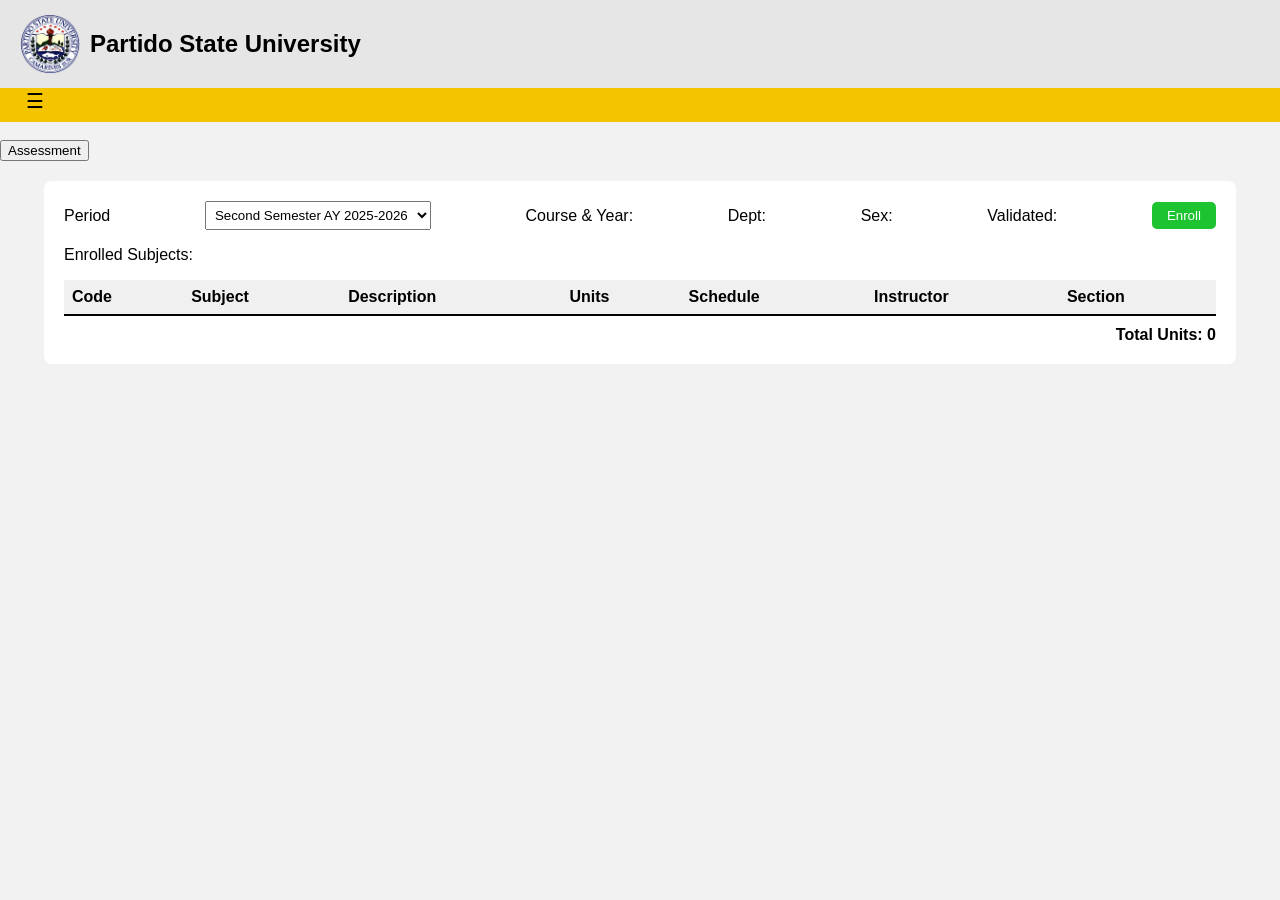
==== frontend/index.html @ 77a4a790 "Add files via upload" ====
<!DOCTYPE html>
<html lang="en">
<head>
<meta charset="UTF-8">
<title>Assessment</title>
<link rel="stylesheet" href="style.css">
</head>
<body>

<!-- HEADER -->
<div class="topbar">
  <div class="logo-title">
    <img src="logo.png">
    <h2>Partido State University</h2>
  </div>
</div>

<div class="yellow-bar">
  <button class="menu-btn" onclick="toggleMenu()">☰</button>

 

  <div class="tabs"></div>
</div>
  <button onclick="showTab('assessment')">Assessment</button>     
<!-- CONTENT -->
<div id="assessment" class="tab-content">
<div class="container">

  
  <!-- FILTERS -->
  <div class="filters">
    <label>Period</label>
    <select id="period">
      <option>Second Semester AY 2025-2026</option>
    </select>

    <span>Course & Year: <b id="courseYear"></b></span>
    <span>Dept: <b id="department"></b></span>
    <span>Sex: <b id="sex"></b></span>
    <span>Validated: <b id="validated"></b></span>

    <button id="actionBtn" class="enroll-btn" onclick="handleEnroll()">Enroll</button>
  </div>

  <p id="enrollMessage" class="enroll-message"></p>

  <p class="subtitle">Enrolled Subjects:</p>

 <!-- TABLE -->
<table>
  <thead>
    <tr>
      <th>Code</th>
      <th>Subject</th>
      <th>Description</th>
      <th>Units</th>
      <th>Schedule</th>
      <th>Instructor</th>
      <th>Section</th>
    </tr>
  </thead>

  <tbody id="scheduleTable"></tbody>
</table>

<!-- TOTAL UNITS (CORRECT POSITION) -->
<div style="text-align:right; margin-top:10px; font-weight:bold;">
  Total Units: <span id="totalUnits">0</span>
</div>


<div id="modalOverlay" class="overlay hidden">
  <div class="modal">
    <p class="modal-text"> <b>Enrolled Successfully!</b> <br> You may now proceed to the COE page.</p>

    <div class="modal-buttons">
      <button class="back-btn" onclick="goBack()">Back</button>
      <button class="done-btn" onclick="confirmEnroll()">Done</button>
    </div>
  </div>
</div>

<script src="script.js"></script>

</body>
</html>
---- frontend/style.css ----
body {
  font-family: Arial, sans-serif;
  margin: 0;
  background: #f2f2f2;

  padding-top: 140px; /* 👈 FIX OVERLAP */
}
/* =========================
   TOP BAR (FIXED)
========================= */
.topbar {
  background: #e6e6e6;
  padding: 10px 20px;

  position: fixed;
  top: 0;
  left: 0;
  width: 100%;

  z-index: 2000;
}

.logo-title {
  display: flex;
  align-items: center;
  gap: 10px;
}

.logo-title img {
  width: 60px;
}

/* =========================
   YELLOW BAR (FIXED UNDER TOPBAR)
========================= */
.yellow-bar {
  background: #f4c400;
  padding: 8px 20px;

  position: fixed;
  top: 80px; /* 👈 adjust depending on topbar height */
  left: 0;
  width: 100%;

  z-index: 1999;
  display: flex;
  align-items: center;
  gap: 10px;
}

.menu-btn {
  background: none;
  border: none;
  font-size: 20px;
  cursor: pointer;
}

/* =========================
   MAIN CONTENT CONTAINER
========================= */
.container {
  width: 90%;
  margin: 20px auto;
  background: white;
  padding: 20px;
  border-radius: 8px;
}

/* =========================
   FILTER SECTION (FIXED LAYOUT)
========================= */
.filters {
  display: flex;
  flex-wrap: wrap;
  gap: 15px;
  align-items: center;
  justify-content: space-between;
  margin-bottom: 15px;
}

/* dropdown */
select {
  padding: 5px;
}

/* =========================
   ENROLL BUTTON
========================= */
.enroll-btn {
  background: #1dc331;
  color: white;
  padding: 6px 15px;
  border: none;
  cursor: pointer;
  border-radius: 5px;
}

.enroll-btn:hover {
  opacity: 0.85;
}

/* =========================
   ENROLL MESSAGE
========================= */
.enroll-message {
  color: blue;
  font-weight: bold;
  font-size: 18px;
  text-align: center;
  margin: 10px 0;
}

/* =========================
   TABLE (CLEAN ALIGNMENT)
========================= */
ttable {
  width: 100%;
  border-collapse: collapse;
  font-size: 14px;
  margin-top: 10px;
  text-align: left; /* 👈 KEY FIX */
}

th, td {
  border-bottom: 1px solid #ccc;
  padding: 8px;
  text-align: left; /* 👈 KEY FIX */
}

th {
  background: #f0f0f0;
  border-bottom: 2px solid #000;
}

/* =========================
   MODAL OVERLAY (CENTER FIX)
========================= */
.overlay {
  position: fixed;
  top: 0;
  left: 0;
  width: 100%;
  height: 100%;
  background: rgba(0,0,0,0.3);

  display: flex;
  justify-content: center;
  align-items: center;
}

/* hidden state */
.hidden {
  display: none;
}

/* modal box */
.modal {
  background: #e6e6e6;
  padding: 25px 40px;
  border-radius: 12px;
  text-align: center;
  box-shadow: 0 5px 15px rgba(0,0,0,0.3);
}

/* modal text */
.modal-text {
  font-size: 18px;
  margin-bottom: 20px;
}

/* modal buttons */
.modal-buttons {
  display: flex;
  justify-content: center;
  gap: 20px;
}

.back-btn {
  background: #d22c2c;
  color: white;
  border: none;
  padding: 8px 25px;
  border-radius: 6px;
  cursor: pointer;
}

.done-btn {
  background: #1dc331;
  color: white;
  border: none;
  padding: 8px 25px;
  border-radius: 6px;
  cursor: pointer;
}
table {
  width: 100%;
  border-collapse: collapse;
  margin-top: 10px;
}

.container {
  overflow-x: auto;
}
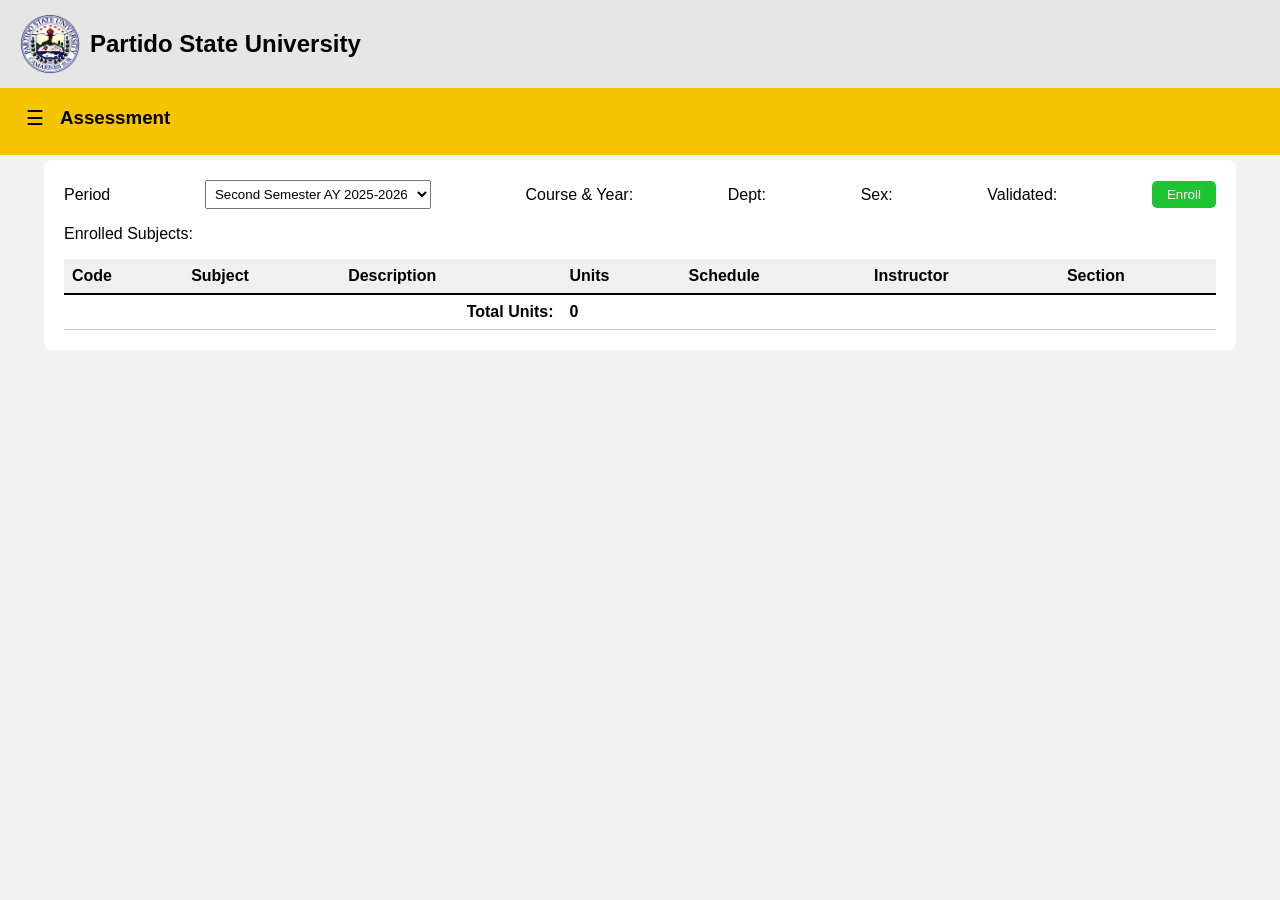
==== commit 624e169a: "Update index.html" ====
--- a/frontend/index.html
+++ b/frontend/index.html
@@ -18,12 +18,12 @@
 
 <div class="yellow-bar">
   <button class="menu-btn" onclick="toggleMenu()">☰</button>
-
+  <h3>Assessment</h3>
  
 
   <div class="tabs"></div>
 </div>
-  <button onclick="showTab('assessment')">Assessment</button>     
+   
 <!-- CONTENT -->
 <div id="assessment" class="tab-content">
 <div class="container">
@@ -48,7 +48,6 @@
 
   <p class="subtitle">Enrolled Subjects:</p>
 
- <!-- TABLE -->
 <table>
   <thead>
     <tr>
@@ -63,13 +62,22 @@
   </thead>
 
   <tbody id="scheduleTable"></tbody>
+
+  <!-- 👇 THIS IS THE FIX -->
+  <tfoot>
+    <tr>
+      <td colspan="3" style="text-align:right; font-weight:bold;">
+        Total Units:
+      </td>
+
+      <td style="font-weight:bold;">
+        <span id="totalUnits">0</span>
+      </td>
+
+      <td colspan="3"></td>
+    </tr>
+  </tfoot>
 </table>
-
-<!-- TOTAL UNITS (CORRECT POSITION) -->
-<div style="text-align:right; margin-top:10px; font-weight:bold;">
-  Total Units: <span id="totalUnits">0</span>
-</div>
-
 
 <div id="modalOverlay" class="overlay hidden">
   <div class="modal">
@@ -85,4 +93,4 @@
 <script src="script.js"></script>
 
 </body>
-</html>+</html>
